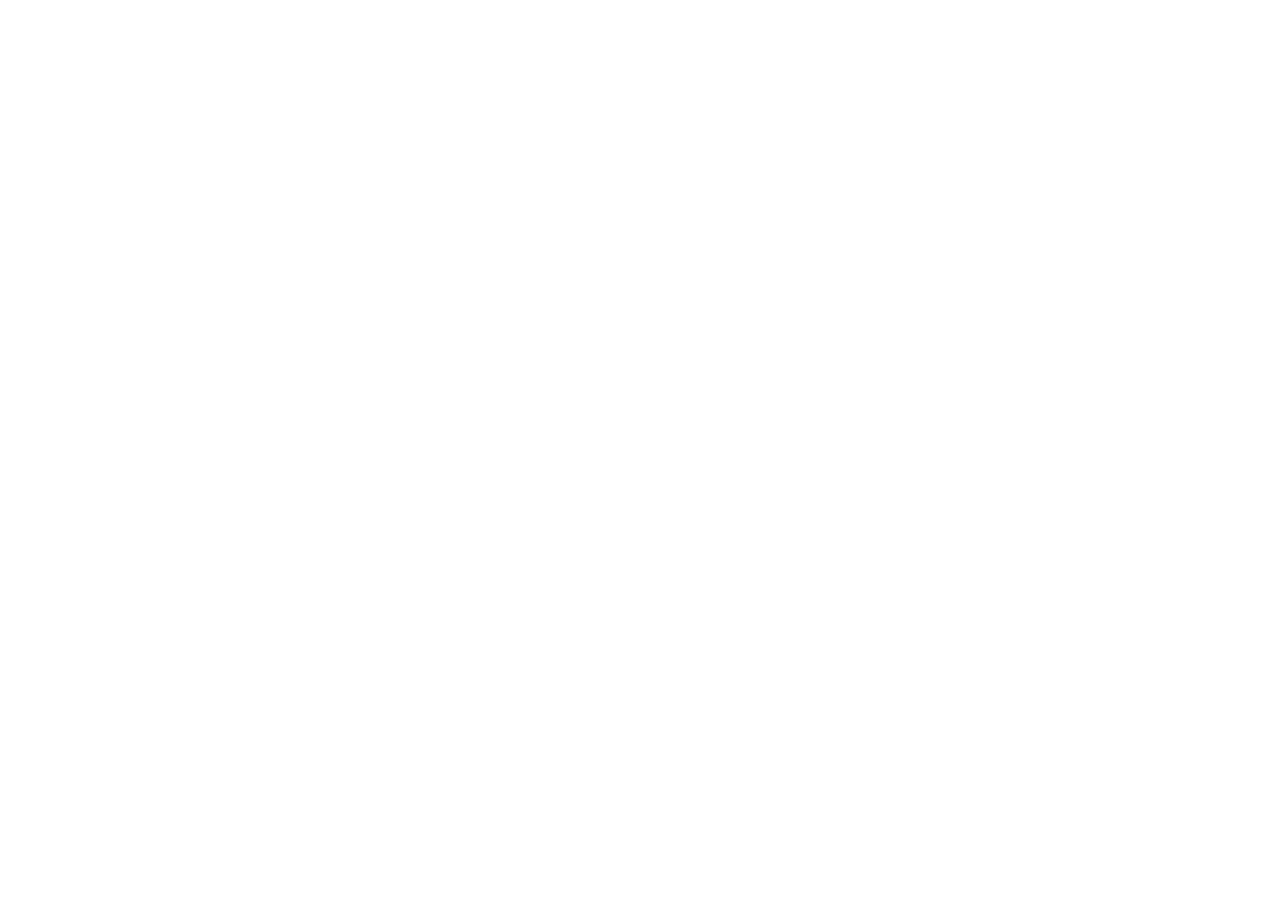
==== index.html @ 9267f739 "new file tree" ====
<!DOCTYPE html>
<html lang="en">

<head>
    <meta charset="UTF-8">
    <meta name="viewport" content="width=device-width, initial-scale=1.0">
    <meta http-equiv="X-UA-Compatible" content="ie=edge">
    <script src="https://code.jquery.com/jquery-3.4.1.js"
        integrity="sha256-WpOohJOqMqqyKL9FccASB9O0KwACQJpFTUBLTYOVvVU=" crossorigin="anonymous"></script>
    <link
        href="https://fonts.googleapis.com/css?family=Orbitron|Galada|Libre+Barcode+39+Text|Sedgwick+Ave+Display&display=swap"
        rel="stylesheet">
    <link rel="stylesheet" type="text/css" href="./assets/css/main.css">
    <link rel="stylesheet" type="text/css" href="./assets/css/landing.css">
    <link rel="stylesheet" type="text/css" href="./assets/css/theme.css">
    <link rel="stylesheet" type="text/css" href="./assets/css/icon.css">
    <link rel="stylesheet" type="text/css" href="./assets/css/mediaQ.css">
    <title>Sean Brennan Portfolio</title>
</head>

<body>
    <div id="landing"></div>
    <div id="portfolio"></div>
    <div id="info"></div>
    <script type="text/javascript" src="./assets/javascript/main.js"></script>
    <script type="text/javascript" src="./assets/javascript/scrollTop.js"></script>
    <script type="text/javascript" src="./assets/javascript/landing.js"></script>
    <script type="text/javascript" src="./assets/javascript/icon.js"></script>
</body>
</html>
---- assets/css/main.css ----

---- assets/css/landing.css ----
body {
    margin: 0;
    padding: 0;
    background-color: var(--bg-color);
    overflow: hidden;
    font-family: 'Orbitron', sans-serif;
}

header {
    margin: 0;
    background-image: url(../img/code1.jpg);
    opacity: 0;
    transition: opacity 2s;
    background-size: cover;
    background-repeat: no-repeat;
    background-attachment: fixed;
    background-position: center;
    height: 100vh;
}

nav {
    color: white;
    position: fixed;
    width: 100%;
    height: 50px;
    line-height: 60px;
    z-index: 1;
}

nav ul {
    float: right;
    margin: 0;
    padding-right: 250px;
}

nav ul li {
    display: inline-block;
    padding: 16px 32px; 
}

nav ul li a {
    text-decoration: none;
    color: white;
    font-size: 20px;
}



nav.black{
    background-color: rgb(255, 255, 255);
    color: black;
    height: 90px;
    box-shadow: 1px 2px 2px #000000;
    transition:all 1s ease;
    -webkit-transition-delay:all 1s ease;
    -moz-transition-delay:all 1s ease;
    -ms-transition-delay:all 1s ease;
    -o-transition-delay:all 1s ease;
}

nav ul li a.black {
    color: black;
}

.name.black{
    color: black;
}

nav ul li a:hover {
    text-decoration: none;
    color: rgb(245, 11, 11);
    transition: font-weight 1s;
}

p{
    font-size: 20px;
    line-height: 30px;
    color: black;
    text-align: justify;
}

img {
    z-index: -1;
}

.name {
     font-size: 50px;
     float: left;
     margin: 10px 48px;
     font-family: 'Libre Barcode 39 Text', cursive;
     color: white;
     text-decoration: none;
}

.title {
    font-size: 60px;
    letter-spacing: 2px;
    text-align: center;
    padding-top: 500px;
    color: white;
    font-family: 'Orbitron', sans-serif;
}

.sectionOne{
    width: 100px;
    height: 400px;
    display: flex;
    align-items: center;
    position: relative;
}

.portPics1 {
    width: 100%;
    transform: skewX(-10deg);
    margin:2% 
}

.portPics2 {
    width: 100%;
    transform: skewX(10deg);
    margin:2% 
}

.desc {
    width: 80%;
    margin: 50px auto;
}

.aboutSec {
    display: flex;

}

.aBox {
    margin: 10px;
    width: 40vw;
    height: 40vh;
    position: relative;
}
---- assets/css/theme.css ----
/* Basic styles */
*,
*::before,
*::after {
  box-sizing: border-box;
}

:root{
    --bg-color: rgb(255, 255, 255);
}

h1{
    font-size: 1em;
    font-weight: normal;
}

/* title styles */
.home-title span{
    position: relative;
    overflow: hidden;
    display: block;
    line-height: 1.2;
}

.home-title span::after{
    content: '';
    position: absolute;
    top: 0;
    right: 0;
    width: 100%;
    height: 100%;
    background: rgba(105, 105, 105, 0.407);
    animation: a-ltr-after 2s cubic-bezier(.77,0,.18,1) forwards;
    transform: translateX(-101%);
}

.home-title span::before{
    content: '';
    position: absolute;
    top: 0;
    right: 0;
    width: 100%;
    height: 100%;
    background: var(--bg-color);
    animation: a-ltr-before 2s cubic-bezier(.77,0,.18,1) forwards;
    transform: translateX(0);
}

.home-title span:nth-of-type(1)::before,
.home-title span:nth-of-type(1)::after{
    animation-delay: 1s;
}

.home-title span:nth-of-type(2)::before,
.home-title span:nth-of-type(2)::after{
    animation-delay: 1.5s;
}

@keyframes a-ltr-after{
    0% {transform: translateX(-100%)}
    100% {transform: translateX(101%)}
}

@keyframes a-ltr-before{
    0% {transform: translateX(0)}
    100% {transform: translateX(200%)}
}
---- assets/css/icon.css ----
#container-box{
    height: 40vh;
    width: 40vw;
    position: relative;
    
}

#laptop {
    position: relative;
    left: 25%;
    top: 25%;
}

#html {
    position: absolute;
    top: 20%;
    right: 50%;
    animation: ht 20s;
    animation-iteration-count: infinite;
}

#css {
    position: absolute;
    top: 40%;
    left: 30%;
    animation: css 5s;
    animation-iteration-count: infinite;
}

#js{
    position: absolute;
    top: 60%;
    right: 40%;
    animation: js6 20s linear;
    animation-iteration-count: infinite;
}

@keyframes ht {
    0% {right: 50%}
    50% {right: 30%}
}

@keyframes css {
    0% {top: 40%}
    50% {top: 45%}
}

@keyframes js6 {
    0% { transform: rotate(0deg) translateX(80px) rotate(0deg); }
    100%   { transform: rotate(360deg) translateX(80px) rotate(-360deg); }
}
---- assets/css/mediaQ.css ----
@media only screen and (max-width: 1440px) {
    nav ul  {
        padding-right: 100px;
    }

    .title {
        font-size: 40px;
        padding-top: 300px;
    }
}
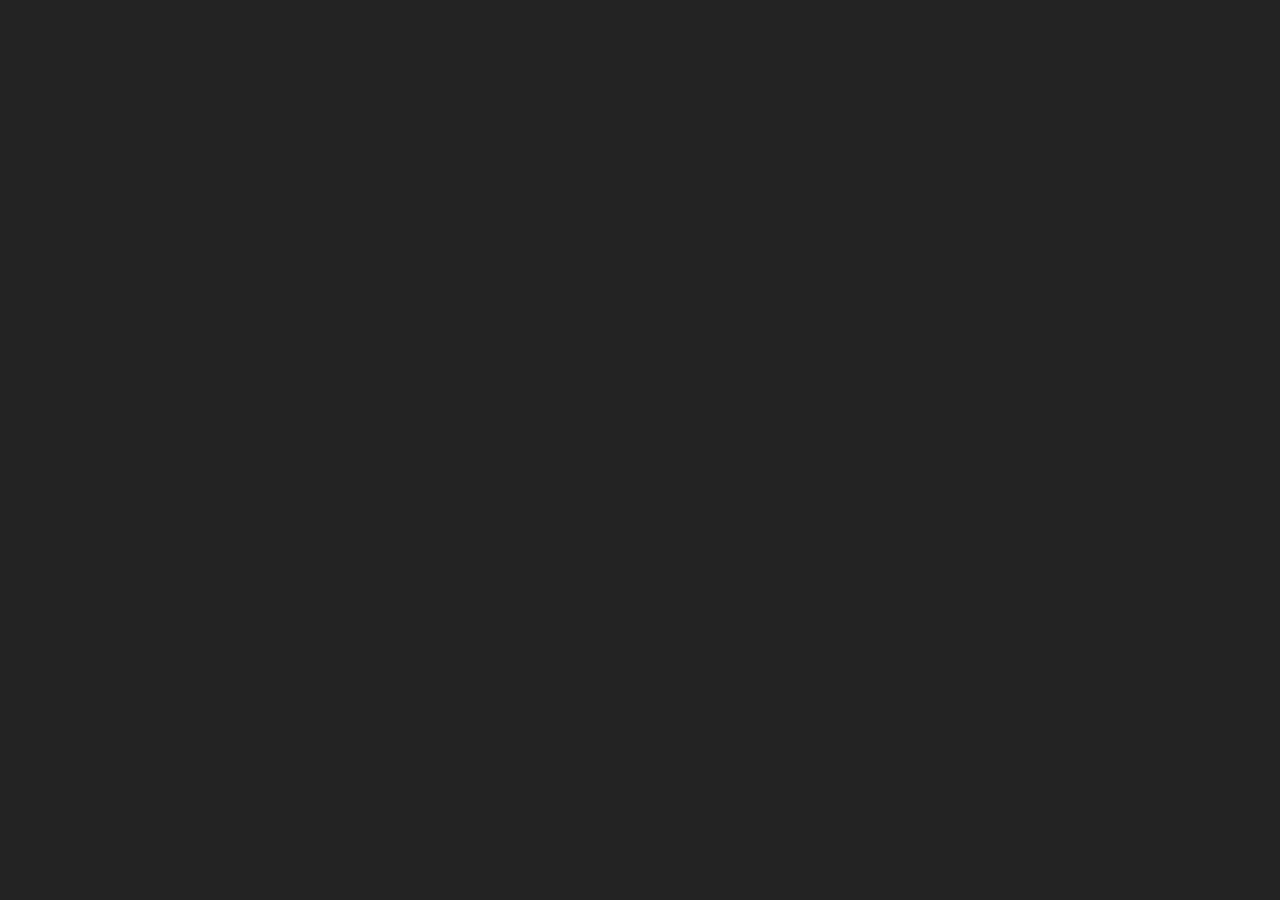
==== commit 3cc7735d: "new menu, slides for port, about section" ====
--- a/index.html
+++ b/index.html
@@ -14,6 +14,7 @@
     <link rel="stylesheet" type="text/css" href="./assets/css/landing.css">
     <link rel="stylesheet" type="text/css" href="./assets/css/theme.css">
     <link rel="stylesheet" type="text/css" href="./assets/css/icon.css">
+    <link rel="stylesheet" type="text/css" href="./assets/css/menu.css">
     <link rel="stylesheet" type="text/css" href="./assets/css/mediaQ.css">
     <title>Sean Brennan Portfolio</title>
 </head>
--- a/assets/css/landing.css
+++ b/assets/css/landing.css
@@ -18,60 +18,6 @@
     height: 100vh;
 }
 
-nav {
-    color: white;
-    position: fixed;
-    width: 100%;
-    height: 50px;
-    line-height: 60px;
-    z-index: 1;
-}
-
-nav ul {
-    float: right;
-    margin: 0;
-    padding-right: 250px;
-}
-
-nav ul li {
-    display: inline-block;
-    padding: 16px 32px; 
-}
-
-nav ul li a {
-    text-decoration: none;
-    color: white;
-    font-size: 20px;
-}
-
-
-
-nav.black{
-    background-color: rgb(255, 255, 255);
-    color: black;
-    height: 90px;
-    box-shadow: 1px 2px 2px #000000;
-    transition:all 1s ease;
-    -webkit-transition-delay:all 1s ease;
-    -moz-transition-delay:all 1s ease;
-    -ms-transition-delay:all 1s ease;
-    -o-transition-delay:all 1s ease;
-}
-
-nav ul li a.black {
-    color: black;
-}
-
-.name.black{
-    color: black;
-}
-
-nav ul li a:hover {
-    text-decoration: none;
-    color: rgb(245, 11, 11);
-    transition: font-weight 1s;
-}
-
 p{
     font-size: 20px;
     line-height: 30px;
@@ -87,6 +33,7 @@
      font-size: 50px;
      float: left;
      margin: 10px 48px;
+     position: fixed;
      font-family: 'Libre Barcode 39 Text', cursive;
      color: white;
      text-decoration: none;
@@ -131,6 +78,14 @@
 
 }
 
+.abText {
+    width: 98%;
+    text-align: center;
+    margin: auto;
+    color: black;
+    margin-bottom: 2%;
+}
+
 .aBox {
     margin: 10px;
     width: 40vw;
--- a/assets/css/menu.css
+++ b/assets/css/menu.css
@@ -0,0 +1,168 @@
+
+
+ body
+ {
+   margin: 0;
+   padding: 0;
+   
+   /* make it look decent enough */
+   background: #232323;
+   color: #cdcdcd;
+   overflow-x: hidden; /* needed because hiding the menu on the right side is not perfect,  */
+ }
+ 
+ a
+ {
+   text-decoration: none;
+   color: #232323;
+   
+   transition: color 0.3s ease;
+ }
+ 
+ a:hover
+ {
+   color: tomato;
+ }
+ 
+ #menuToggle
+ {
+   display: block;
+   position: absolute;
+   position: fixed;
+   top: 50px;
+   right: 50px;
+   
+   z-index: 1;
+   
+   -webkit-user-select: none;
+   user-select: none;
+ }
+ 
+ #menuToggle input
+ {
+   display: block;
+   width: 40px;
+   height: 32px;
+   position: absolute;
+   top: -7px;
+   left: -5px;
+   
+   cursor: pointer;
+   
+   opacity: 0; /* hide this */
+   z-index: 2; /* and place it over the hamburger */
+   
+   -webkit-touch-callout: none;
+ }
+ 
+ /*
+  * Just a quick hamburger
+  */
+ #menuToggle span
+ {
+   display: block;
+   width: 33px;
+   height: 4px;
+   margin-bottom: 5px;
+   position: relative;
+   
+   background: #cdcdcd;
+   border-radius: 3px;
+   
+   z-index: 1;
+   
+   transform-origin: 4px 0px;
+   
+   transition: transform 0.5s cubic-bezier(0.77,0.2,0.05,1.0),
+               background 0.5s cubic-bezier(0.77,0.2,0.05,1.0),
+               opacity 0.55s ease;
+ }
+ 
+ #menuToggle span:first-child
+ {
+   transform-origin: 0% 0%;
+ }
+ 
+ #menuToggle span:nth-last-child(2)
+ {
+   transform-origin: 0% 100%;
+ }
+ 
+ /* 
+  * Transform all the slices of hamburger
+  * into a crossmark.
+  */
+ #menuToggle input:checked ~ span
+ {
+   opacity: 1;
+   transform: rotate(45deg) translate(-2px, -1px);
+   background: #232323;
+ }
+ 
+ /*
+  * But let's hide the middle one.
+  */
+ #menuToggle input:checked ~ span:nth-last-child(3)
+ {
+   opacity: 0;
+   transform: rotate(0deg) scale(0.2, 0.2);
+ }
+ 
+ /*
+  * Ohyeah and the last one should go the other direction
+  */
+ #menuToggle input:checked ~ span:nth-last-child(2)
+ {
+   opacity: 1;
+   transform: rotate(-45deg) translate(0, -1px);
+ }
+ 
+ /*
+  * Make this absolute positioned
+  * at the top left of the screen
+  */
+ #menu
+ {
+   position: absolute;
+   position: fixed;
+   width: 15vw;
+   height: 110%;
+   margin: -100px 0 0 0;
+   padding: 50px;
+   padding-top: 125px;
+   right: -100px;
+   
+   background: #ffbee8;
+   list-style-type: none;
+   -webkit-font-smoothing: antialiased;
+   /* to stop flickering of text in safari */
+   
+   transform-origin: 0% 0%;
+   transform: translate(100%, 0);
+   
+   transition: transform 0.5s cubic-bezier(0.77,0.2,0.05,1.0);
+ }
+ 
+ #menu li
+ {
+   padding: 10px 0;
+   font-size: 22px;
+   line-height: 90px;
+   border-bottom: .1px solid rgb(110, 110, 110);
+ }
+ 
+ /*
+  * And let's fade it in from the left
+  */
+ #menuToggle input:checked ~ ul
+ {
+   transform: scale(1.0, 1.0);
+   opacity: 1;
+ }
+
+ .tag{
+     position: absolute;
+     position: fixed;
+     bottom: 15%;
+     color: black;
+ }--- a/assets/css/mediaQ.css
+++ b/assets/css/mediaQ.css
@@ -1,3 +1,14 @@
+@media only screen and (max-width: 1920px) {
+    nav ul  {
+        padding-right: 100px;
+    }
+
+    .title {
+        font-size: 40px;
+        padding-top: 300px;
+    }
+}
+
 @media only screen and (max-width: 1440px) {
     nav ul  {
         padding-right: 100px;
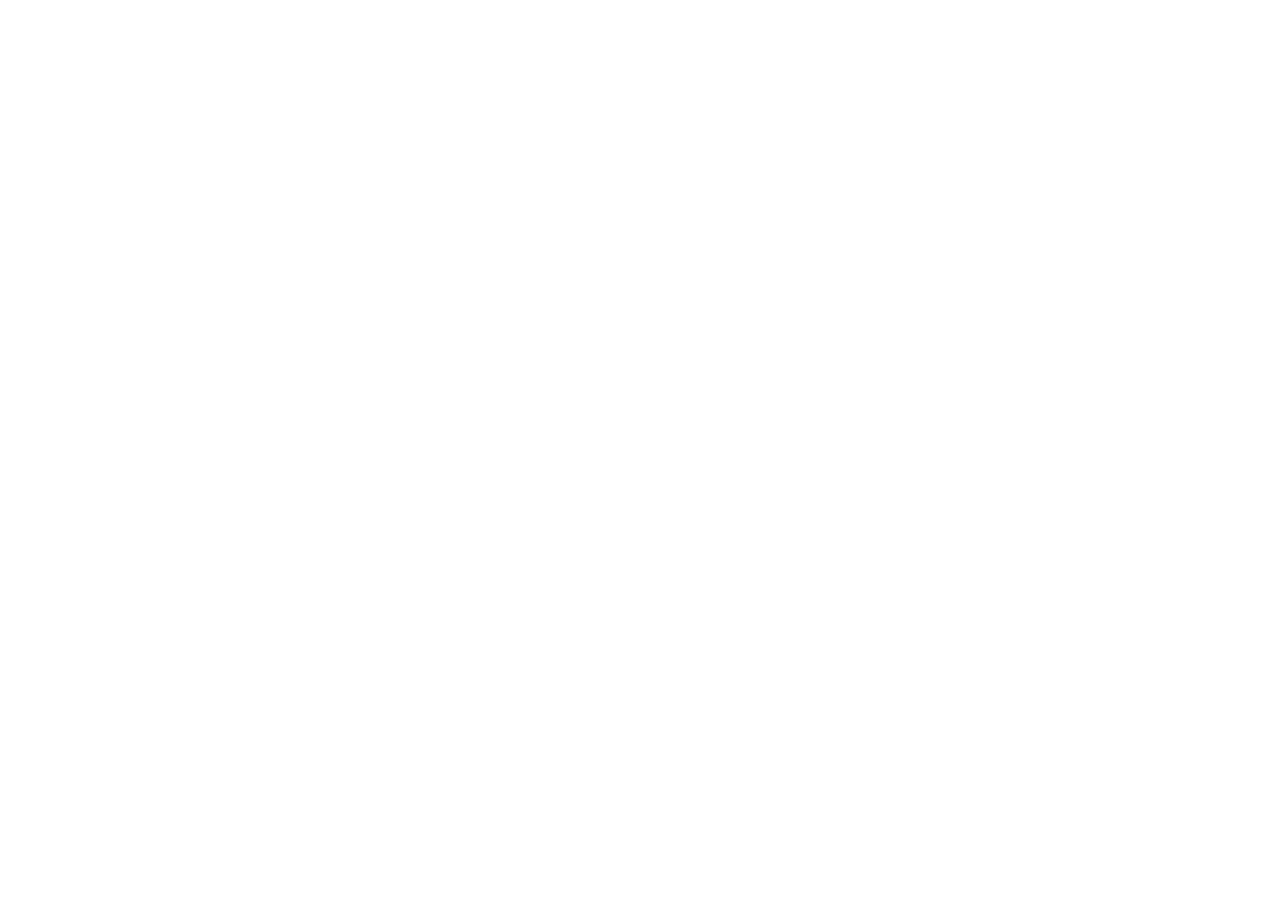
==== commit 54908fea: "new about area and menu divs" ====
--- a/index.html
+++ b/index.html
@@ -8,13 +8,12 @@
     <script src="https://code.jquery.com/jquery-3.4.1.js"
         integrity="sha256-WpOohJOqMqqyKL9FccASB9O0KwACQJpFTUBLTYOVvVU=" crossorigin="anonymous"></script>
     <link
-        href="https://fonts.googleapis.com/css?family=Orbitron|Galada|Libre+Barcode+39+Text|Sedgwick+Ave+Display&display=swap"
+        href="https://fonts.googleapis.com/css?family=Orbitron|Titillium+Web|Libre+Barcode+39+Text|Sedgwick+Ave+Display&display=swap"
         rel="stylesheet">
     <link rel="stylesheet" type="text/css" href="./assets/css/main.css">
     <link rel="stylesheet" type="text/css" href="./assets/css/landing.css">
     <link rel="stylesheet" type="text/css" href="./assets/css/theme.css">
     <link rel="stylesheet" type="text/css" href="./assets/css/icon.css">
-    <link rel="stylesheet" type="text/css" href="./assets/css/menu.css">
     <link rel="stylesheet" type="text/css" href="./assets/css/mediaQ.css">
     <title>Sean Brennan Portfolio</title>
 </head>
--- a/assets/css/landing.css
+++ b/assets/css/landing.css
@@ -9,8 +9,6 @@
 header {
     margin: 0;
     background-image: url(../img/code1.jpg);
-    opacity: 0;
-    transition: opacity 2s;
     background-size: cover;
     background-repeat: no-repeat;
     background-attachment: fixed;
@@ -84,6 +82,9 @@
     margin: auto;
     color: black;
     margin-bottom: 2%;
+    border-bottom: .1px solid grey;
+    font-family: 'Titillium Web', sans-serif;
+    
 }
 
 .aBox {
@@ -92,3 +93,7 @@
     height: 40vh;
     position: relative;
 }
+
+.border {
+    border-left: 1px solid grey;
+}
